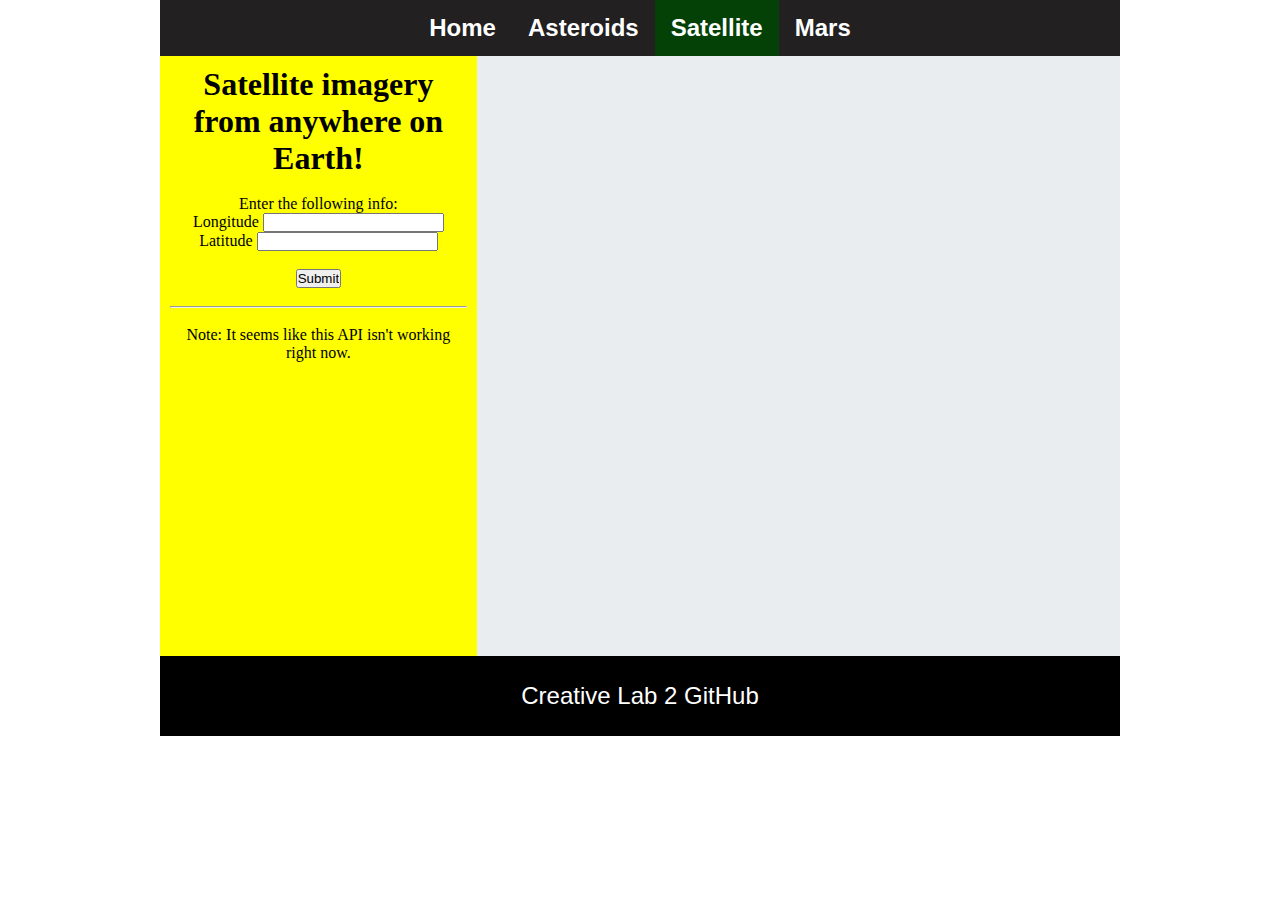
==== spy.html @ e6fb71bb "commit" ====
<!doctype html>
<html>

<head>
    <title>Space</title>
    <link rel="stylesheet" type="text/css" href="style.css">
</head>

<body>
    <div class='page'>
        <div class='section menu'>
            <nav>
            <ul>
                <li>
                    <a href="index.html">Home</a>
                </li>
                <li>
                    <a href="neo.html">Asteroids</a>
                </li>
                <li>
                    <a class="active" href="spy.html">Satellite</a>
                </li>
                <li>
                    <a href="mars.html">Mars</a>
                </li>
            </ul>
            </nav>
        </div>
        <div class='section sidebar'>
            <h1>Satellite imagery from anywhere on Earth!</h1>
            <br/>
            <p>Enter the following info:</p>
            <form>
                <label>Longitude</label>
                <input id="SpyX" type="text"></input>
                <label>Latitude</label>
                <input id="SpyY" type="text"></input><br/><br/>
                <input id="SpySubmit" type="submit" value="Submit"></input>
            </form>
            <br>
            <hr>
            <br>
            <p>Note: It seems like this API isn't working right now.</p>
        </div>
        <div class='section content'>
            <div id="SpyResults"></div>
        </div>
        <div class='section footer'>
            <a href="https://github.com/mgwillia/Creative2">Creative Lab 2 GitHub</a>
        </div>
    </div>
    <script src="https://cdnjs.cloudflare.com/ajax/libs/jquery/3.3.1/jquery.min.js"></script>
    <script text="type/javascript" src="script.js"></script>

</body>


</html>
---- style.css ----
* {
    margin: 0;
    padding: 0;
    box-sizing: border-box;
}

.page {
    display: flex;
    flex-wrap: wrap;
  }
  
.section {
    width: 100%;
    display: flex;
    justify-content: center;
    align-items: center;
}
  
.menu {
    background-color: rgb(34, 32, 32);
}

.main {
    background-color: #EAEDF0;
    min-height: 600px;
    display: inline-block;
    text-align: center;
}

.asteroid {
    background-color: #EAEDF0;
    min-height: 600px;
    display: flex;
}
  
.content {
    background-color: #EAEDF0;
    min-height: 600px;
    text-align: center;
}

.content h1 {
    padding: 75px;
}

.content img {
    max-height: 500px;
    max-width: 600px;
    padding-left: 20px;
    padding-right: 20px;
    padding-top: 10px;
    padding-bottom: 5px;
}

.main img {
    max-height: 500px;
    padding-left: 20px;
    padding-right: 20px;
    padding-top: 10px;
    padding-bottom: 25px;
}

.main h1 {
    text-align: center;
    margin-top: 25px;
    font-family: "Arial";
}

.asteroid h1 {
    text-align: center;
    margin-top: 25px;
    font-family: "Arial";
}

.main h2 {
    text-align: center;
    font-family: "Arial";
}

.sidebar {
    display: inline-block;
    background-color: yellow;
    min-height: 80px;
    text-align: center;
    padding: 10px;
}
  
.footer {
    background-color: black;
    height: 80px;
    font-size: x-large;
}

a {
    text-decoration: none;
    color: white;
    font-family: "Arial";
}

table, tr, td, th {
    border: 1px solid black;
    border-collapse: collapse;
    padding: 5px 10px;
    margin-top: 15px;
    margin-bottom: 50px;
}


@media only screen and (max-width: 960px) {
    nav ul {
        display: block;
        margin: auto;
        width: 100%;
        list-style-type: none;
        overflow: hidden;
        padding: 0;
        background-color: rgb(34, 32, 32);
    }
    nav li {
        float: center;
    }
    nav li a {
        display: inline-block;
        color: white;
        text-align: center;
        padding: 14px 16px;
        text-decoration: none;
        font-size: x-large;
        font-weight: bold;
        font-family: "Arial";
        width: 100%;
        margin: 0;
    }
    nav li a:hover, .dropdown:hover .dropbtn, .dropdown:hover .dropbtn_active {
        background-color: rgb(23, 156, 23);
        cursor: pointer;
    }
    
    nav .active {
        background-color: rgb(3, 65, 6);
    }
}


@media only screen and (min-width: 961px) {
    .page {
        width: 960px;
        margin: 0 auto;
    }
    .sidebar {
        width: 33%;
    }
    .content {
        width: 67%;
    }
    nav ul {
        display: block;
        margin: auto;
        width: 100%;
        list-style-type: none;
        padding: 0;
        overflow: hidden;
        background-color: rgb(34, 32, 32);
    }
    
    nav li {
        float: left;
    }
    
    nav li a {
        display: inline-block;
        color: white;
        text-align: center;
        padding: 14px 16px;
        text-decoration: none;
        /*height: 100%;*/
        font-size: x-large;
        font-weight: bold;
        font-family: "Arial";
        margin: 0;
        /*line-height: 40px;*/
    }
    
    nav li a:hover, .dropdown:hover .dropbtn, .dropdown:hover .dropbtn_active {
        background-color: rgb(23, 156, 23);
        cursor: pointer;
    }
    
    nav .active {
        background-color: rgb(3, 65, 6);
    }
}
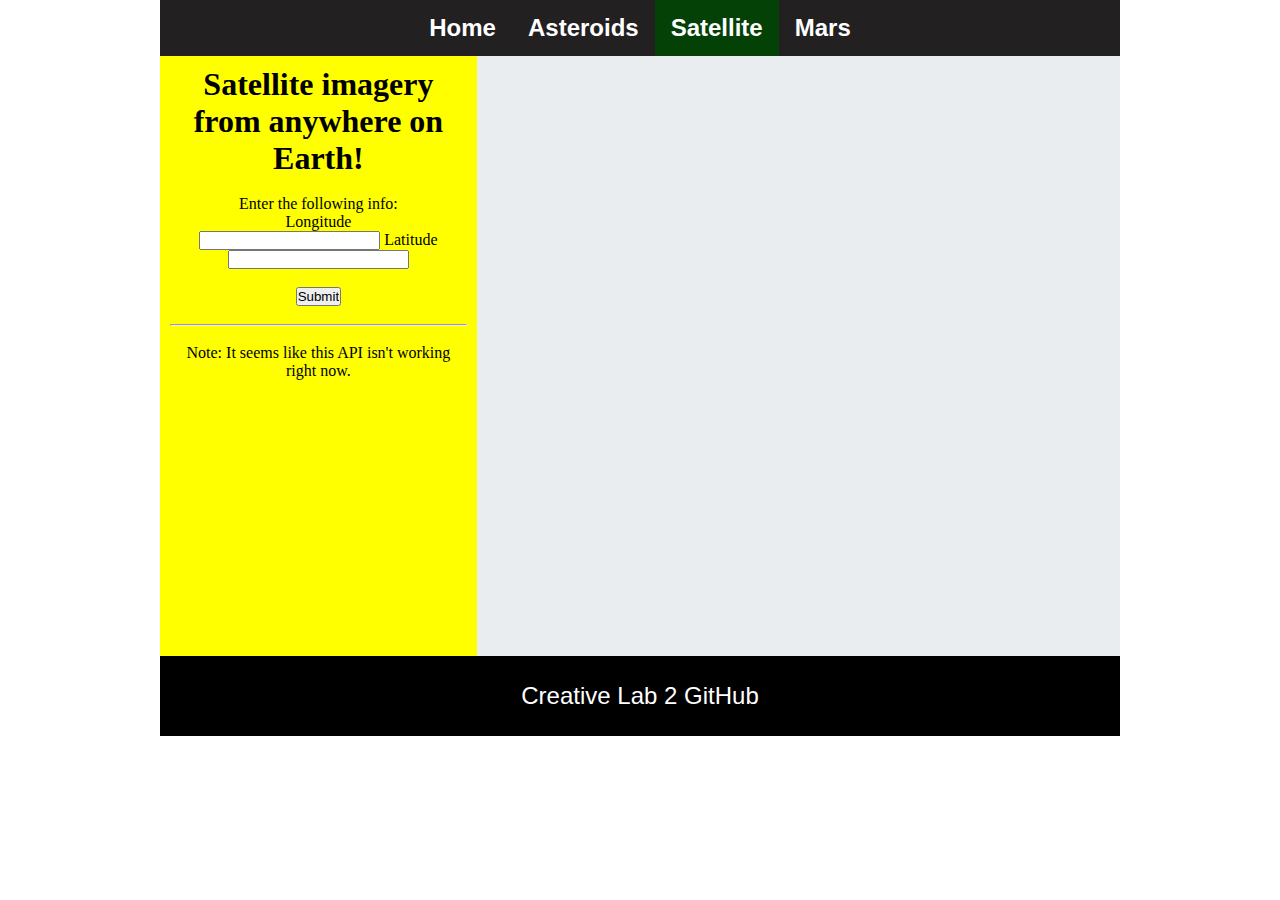
==== commit 6b704daf: "2" ====
--- a/spy.html
+++ b/spy.html
@@ -32,8 +32,10 @@
             <p>Enter the following info:</p>
             <form>
                 <label>Longitude</label>
+                <br>
                 <input id="SpyX" type="text"></input>
                 <label>Latitude</label>
+                <br>
                 <input id="SpyY" type="text"></input><br/><br/>
                 <input id="SpySubmit" type="submit" value="Submit"></input>
             </form>
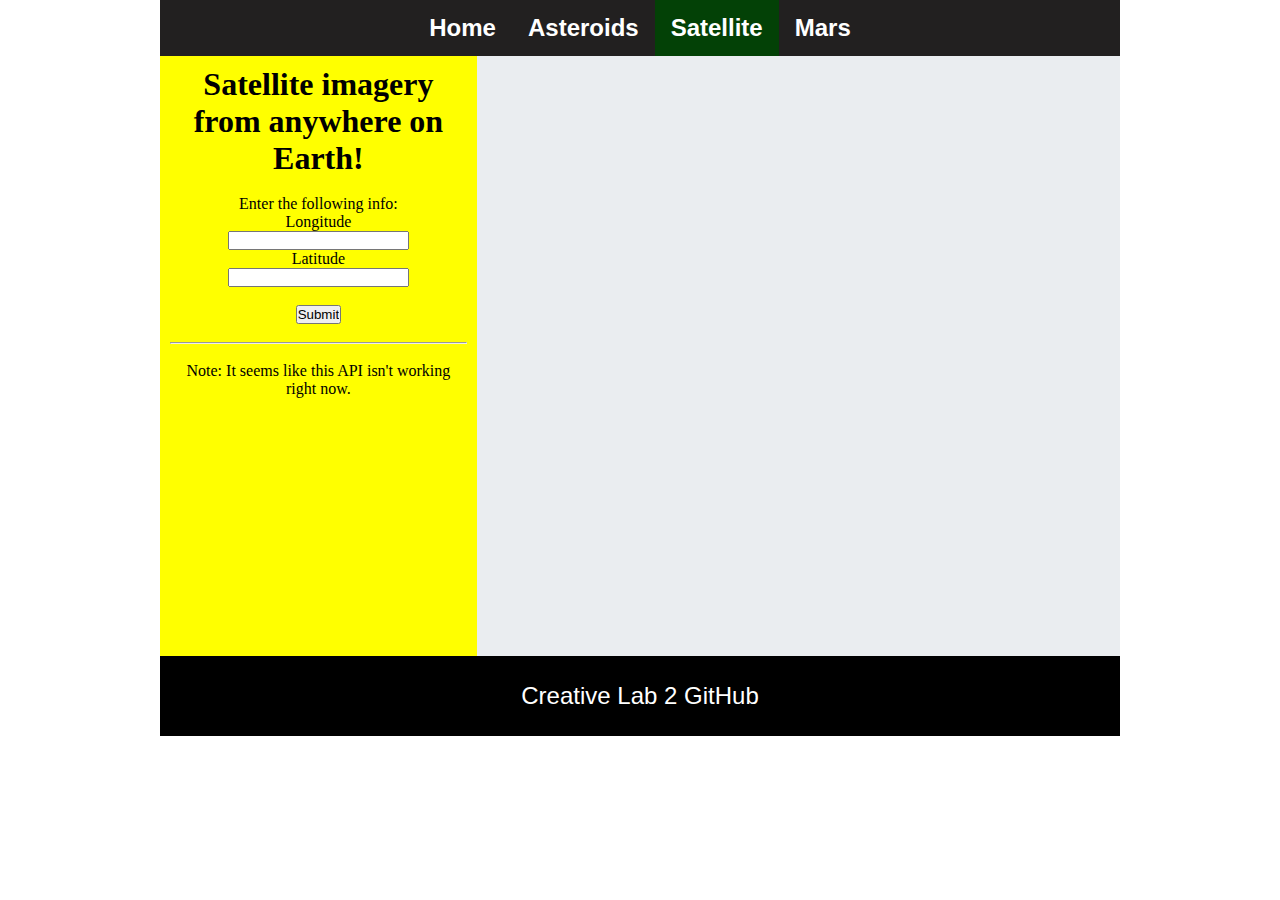
==== commit f617b00c: "1" ====
--- a/spy.html
+++ b/spy.html
@@ -34,6 +34,7 @@
                 <label>Longitude</label>
                 <br>
                 <input id="SpyX" type="text"></input>
+                <br>
                 <label>Latitude</label>
                 <br>
                 <input id="SpyY" type="text"></input><br/><br/>
